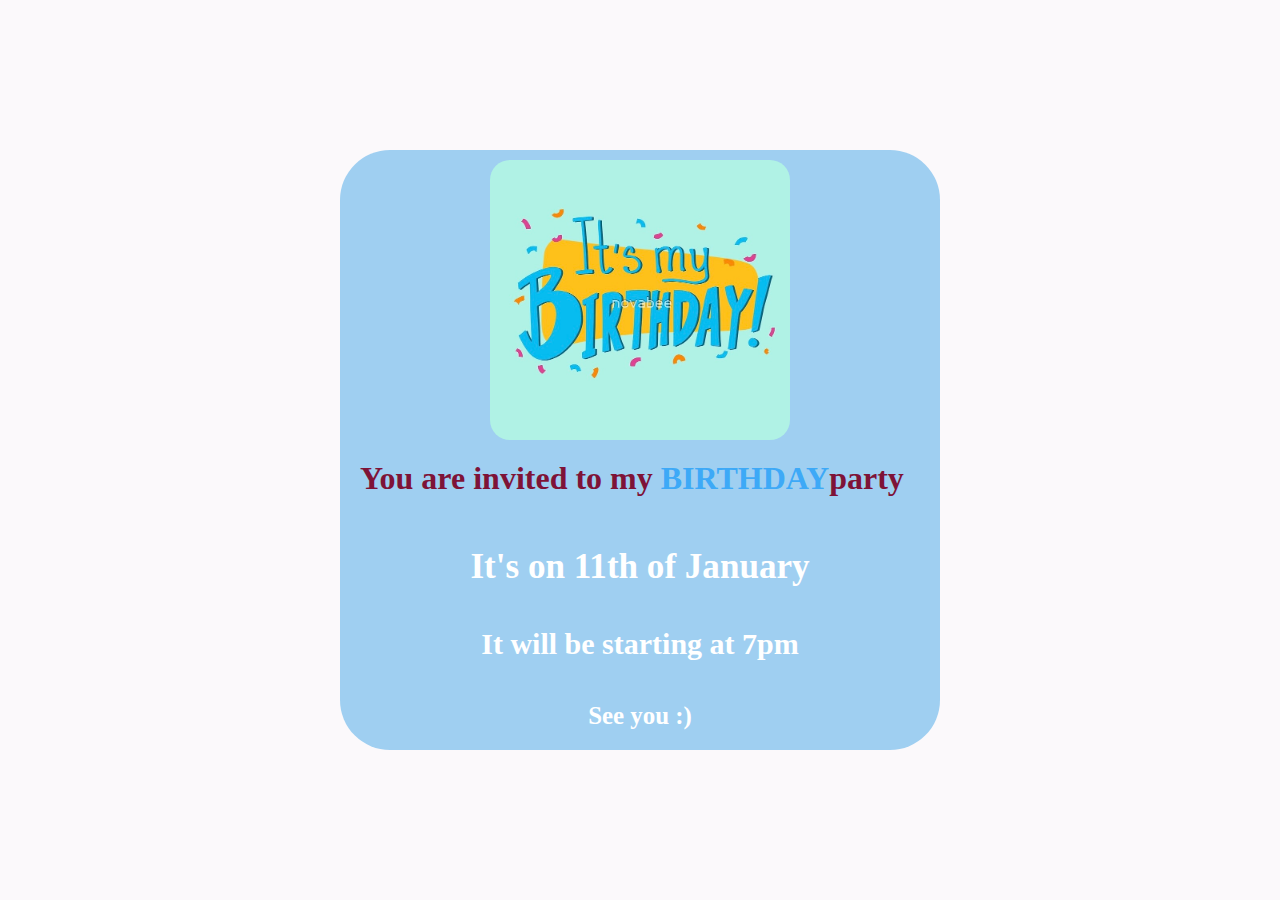
==== birthday card/index.html @ 4f3e43ce "Add files via upload" ====
<html lang="en">
<head>
    <meta charset="UTF-8">
    <meta name="viewport" content="width=device-width, initial-scale=1.0">
    <link rel="stylesheet" href="style.css">
    <title>birthday invitation card</title>
</head>
<body>
    <div class="card"> 
        
         <img class="img" src="img/C27D9D3E-45FA-467C-9709-8DD35A97C95D_1_201_a.jpeg" alt="A birthday card">
         <h1>You are invited to my <strong class="birthday">BIRTHDAY</strong>party</h1>

        <div class="content">
         <h3>It's on 11th of January</h3>
         <h4>It will be starting at 7pm</h4>
         <h5>See you :)</h5>


        </div>        
        
       
    </div>
</body>
</html>
---- birthday card/style.css ----
body{
    display: grid;
    place-items: center;
    background-color: rgb(251, 249, 251);
    
}
.card {
    background: rgb(159, 207, 241);
    height: 600px;
    width: 600px;
    border-radius: 50px;
}


.img {
    height: 280px;
    width: 300px;
    margin-top: 10px;
    margin-left: 150px;
    border-radius: 20px;
}



.message {
    margin-top: 50px;
    margin-left: 50px;
}

.birthday {
    color:rgb(61, 169, 247);
}

.content {
    text-align: center;
    margin-top: 50px;
    font-size: 30px;
    color:rgb(255, 255, 255) ;
}



h1{
    margin-top: 20px;
    margin-left: 20px;
    color: rgb(126, 19, 55);
}
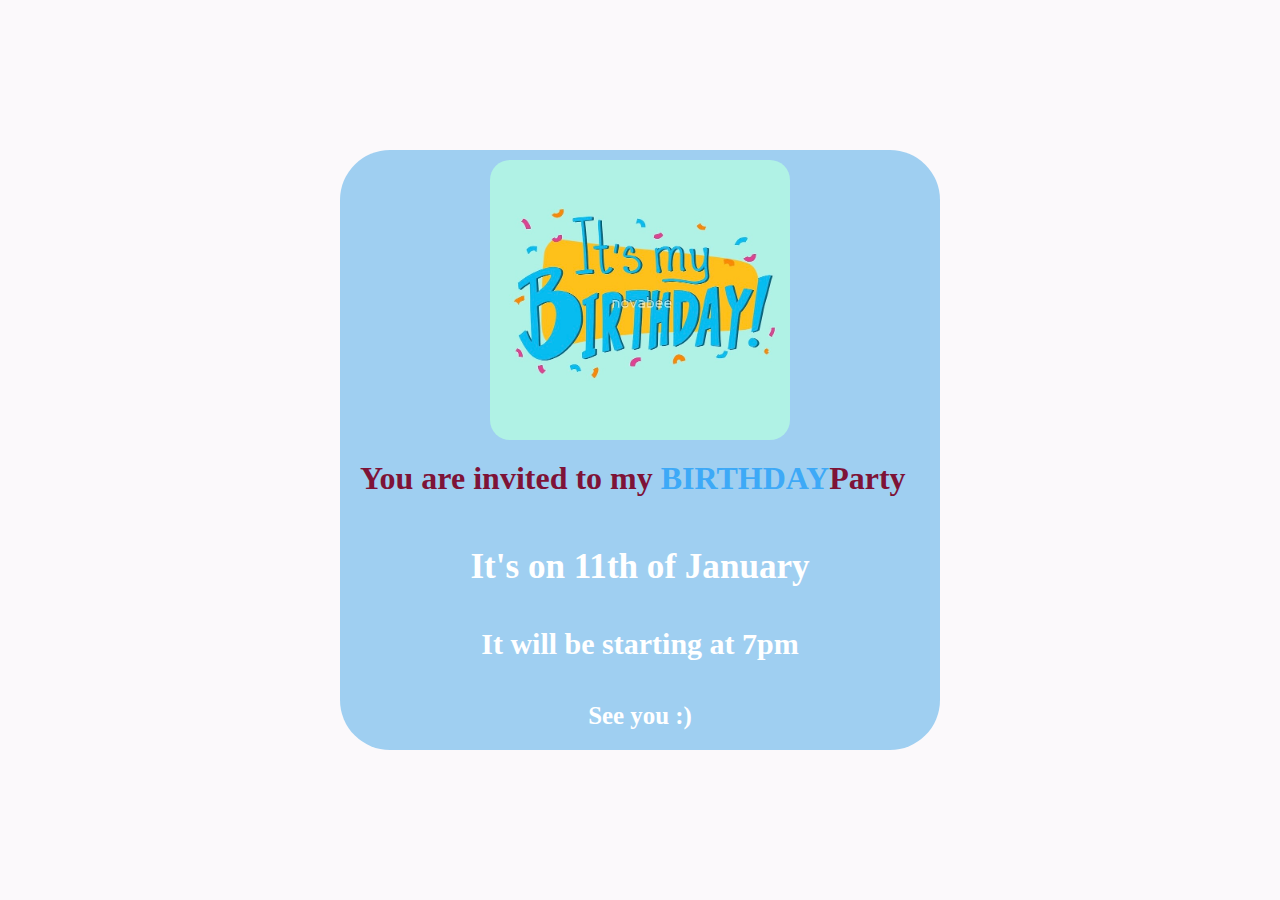
==== commit c83a94be: "lower case to uper case" ====
--- a/birthday card/index.html
+++ b/birthday card/index.html
@@ -9,7 +9,7 @@
     <div class="card"> 
         
          <img class="img" src="img/C27D9D3E-45FA-467C-9709-8DD35A97C95D_1_201_a.jpeg" alt="A birthday card">
-         <h1>You are invited to my <strong class="birthday">BIRTHDAY</strong>party</h1>
+         <h1>You are invited to my <strong class="birthday">BIRTHDAY</strong>Party</h1>
 
         <div class="content">
          <h3>It's on 11th of January</h3>
